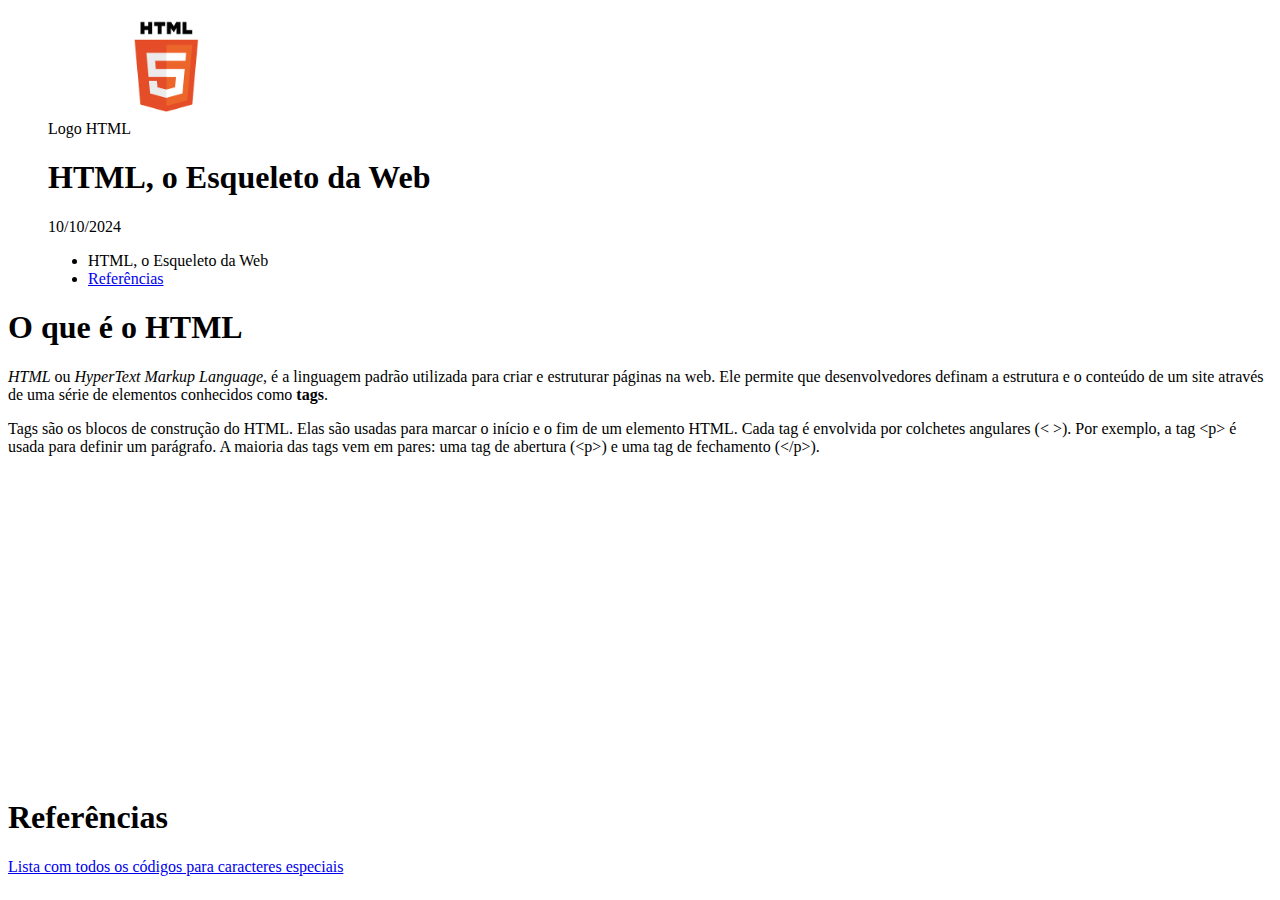
==== DIO/Formação HTML Web Developer/Desafio 1/index.html @ aafd9155 "Início do Desafio 01 da Formação HTML Web Developer da DIO. Criação da pasta e esboço inicial" ====
<!DOCTYPE html>
<html>
    <head>
        <meta charset="UTF-8">
        <title> HTML: Nos bastidores das Web Pages </title>
        <link href="" rel="stylesheet"> 
    </head>

    <body>
        <header>
            <figure>
                <img src="images/Logo - HTML.png" height="100px" alt="Logo HTML">
                <figcaption> Logo HTML </figcaption>
            
                <h1> HTML, o Esqueleto da Web </h1>
                <time>10/10/2024</time>
           
            <nav id="menu"> 
                <ul>
                    <li> HTML, o Esqueleto da Web </li>
                    <li> <a href="#Referências"> Referências </a></li>
                </ul>
            </nav>
        </header>

        <article>
            <header>
                <h1> O que é o HTML </h1>  
            </header>

            <section>
                <p>
                    <dfn> HTML </dfn> ou <em>HyperText Markup Language</em>, é a linguagem padrão utilizada para criar e estruturar páginas na web. Ele permite que desenvolvedores definam a estrutura e o conteúdo de um site através de uma série de elementos conhecidos como <strong>tags</strong>.
                </p>
                <p>
                    Tags são os blocos de construção do HTML. Elas são usadas para marcar o início e o fim de um elemento HTML. Cada tag é envolvida por colchetes angulares (&lt; >). Por exemplo, a tag &lt;p> é usada para definir um parágrafo. A maioria das tags vem em pares: uma tag de abertura (&lt;p>) e uma tag de fechamento (&lt;/p>).
                </p>
                <br><br><br><br><br><br><br><br><br><br><br><br><br><br><br><br><br>
            </section>
            
        </article>
        <footer>
            <h1 class="#Referências"> Referências </h1>
            <a href="https://www.homehost.com.br/blog/tutoriais/caracteres-especiais-acentos-html/" target="_blank"> Lista com todos os códigos para caracteres especiais </a>

        </footer>
    </body>

</html>
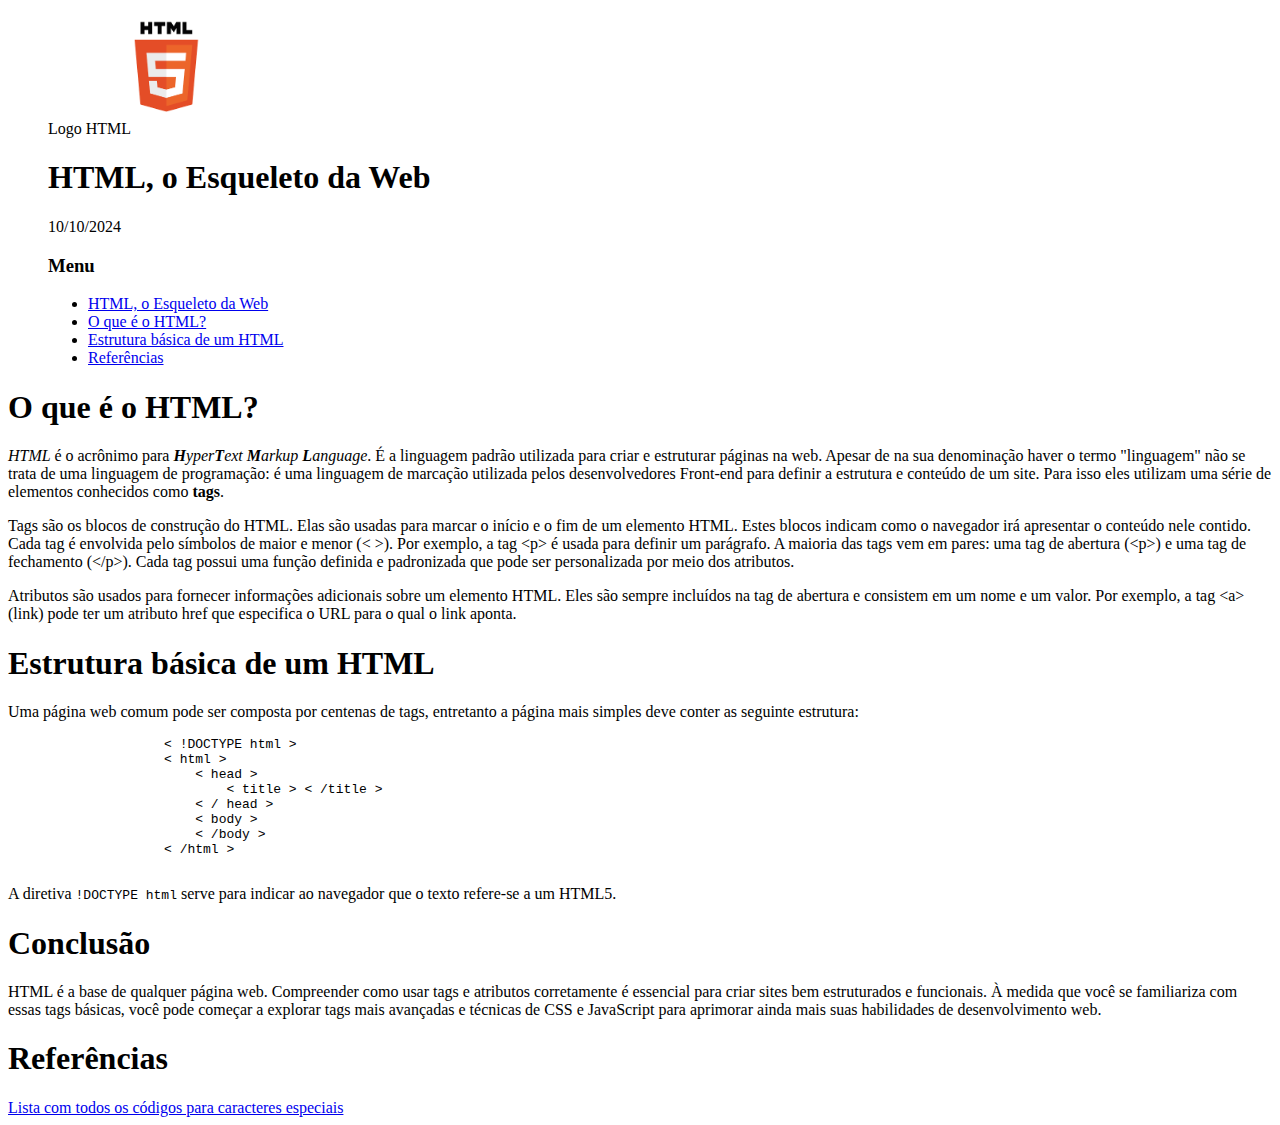
==== commit c85e2efc: "Alteração no arquivo 'Desafio 1'. Adição e alteração de texto" ====
--- a/DIO/Formação HTML Web Developer/Desafio 1/index.html
+++ b/DIO/Formação HTML Web Developer/Desafio 1/index.html
@@ -11,38 +11,71 @@
             <figure>
                 <img src="images/Logo - HTML.png" height="100px" alt="Logo HTML">
                 <figcaption> Logo HTML </figcaption>
-            
-                <h1> HTML, o Esqueleto da Web </h1>
+                <h1 id="cabeçalho"> HTML, o Esqueleto da Web </h1>
                 <time>10/10/2024</time>
            
             <nav id="menu"> 
+                <h3> Menu </h3>
                 <ul>
-                    <li> HTML, o Esqueleto da Web </li>
-                    <li> <a href="#Referências"> Referências </a></li>
+                    <li> <a href="#cabeçalho"> HTML, o Esqueleto da Web </a></li>
+                    <li><a href="#topic1"> O que é o HTML?</a></li>
+                    <li><a href="#topic2"> Estrutura básica de um HTML </a></li>
+                    <li> <a href="#rodapé"> Referências </a></li>
                 </ul>
             </nav>
         </header>
-
         <article>
             <header>
-                <h1> O que é o HTML </h1>  
+                <h1 id="topic1"> O que é o HTML? </h1>  
             </header>
-
             <section>
                 <p>
-                    <dfn> HTML </dfn> ou <em>HyperText Markup Language</em>, é a linguagem padrão utilizada para criar e estruturar páginas na web. Ele permite que desenvolvedores definam a estrutura e o conteúdo de um site através de uma série de elementos conhecidos como <strong>tags</strong>.
+                    <dfn> HTML </dfn> é o acrônimo para <em><strong>H</strong>yper<strong>T</strong>ext <strong>M</strong>arkup <Strong>L</Strong>anguage</em>. É a linguagem padrão utilizada para criar e estruturar páginas na web. Apesar de na sua denominação haver o termo "linguagem" não se trata de uma linguagem de programação: é uma linguagem de marcação utilizada pelos desenvolvedores Front-end para definir a estrutura e conteúdo de um site. Para isso eles utilizam uma série de elementos conhecidos como <strong>tags</strong>.
                 </p>
                 <p>
-                    Tags são os blocos de construção do HTML. Elas são usadas para marcar o início e o fim de um elemento HTML. Cada tag é envolvida por colchetes angulares (&lt; >). Por exemplo, a tag &lt;p> é usada para definir um parágrafo. A maioria das tags vem em pares: uma tag de abertura (&lt;p>) e uma tag de fechamento (&lt;/p>).
+                    Tags são os blocos de construção do HTML. Elas são usadas para marcar o início e o fim de um elemento HTML. Estes blocos indicam como o navegador irá apresentar o conteúdo nele contido. Cada tag é envolvida pelo símbolos de maior e menor (&lt; >). Por exemplo, a tag &lt;p> é usada para definir um parágrafo. A maioria das tags vem em pares: uma tag de abertura (&lt;p>) e uma tag de fechamento (&lt;/p>). Cada tag possui uma função definida e padronizada que pode ser personalizada por meio dos atributos. 
                 </p>
-                <br><br><br><br><br><br><br><br><br><br><br><br><br><br><br><br><br>
+                <p>
+                    Atributos são usados para fornecer informações adicionais sobre um elemento HTML. Eles são sempre incluídos na tag de abertura e consistem em um nome e um valor. Por exemplo, a tag &lt;a> (link) pode ter um atributo href que especifica o URL para o qual o link aponta.
+                </p>
             </section>
-            
+        </article>
+        <article>
+            <header>
+                <h1 id="topic2"> Estrutura básica de um HTML </h1>  
+            </header>
+            <section>
+                <p>
+                   Uma página web comum pode ser composta por centenas de tags, entretanto a página mais simples deve conter as seguinte estrutura:
+                    <code>
+                    <pre>
+                    < !DOCTYPE html >
+                    < html > 
+                        < head > 
+                            < title > < /title >
+                        < / head > 
+                        < body > 
+                        < /body >
+                    < /html >
+                    </pre>
+                    </code>
+                    A diretiva <kbd>!DOCTYPE html</kbd> serve para indicar ao navegador que o texto refere-se a um HTML5.  
+                </p>
+            </section>
+        </article>
+        <article>
+            <header>
+                <h1> Conclusão </h1>
+            </header>
+            <section>
+                <p>
+                    HTML é a base de qualquer página web. Compreender como usar tags e atributos corretamente é essencial para criar sites bem estruturados e funcionais. À medida que você se familiariza com essas tags básicas, você pode começar a explorar tags mais avançadas e técnicas de CSS e JavaScript para aprimorar ainda mais suas habilidades de desenvolvimento web.
+                </p>
+            </section>
         </article>
         <footer>
-            <h1 class="#Referências"> Referências </h1>
+            <h1 id="rodapé"> Referências </h1>
             <a href="https://www.homehost.com.br/blog/tutoriais/caracteres-especiais-acentos-html/" target="_blank"> Lista com todos os códigos para caracteres especiais </a>
-
         </footer>
     </body>
 
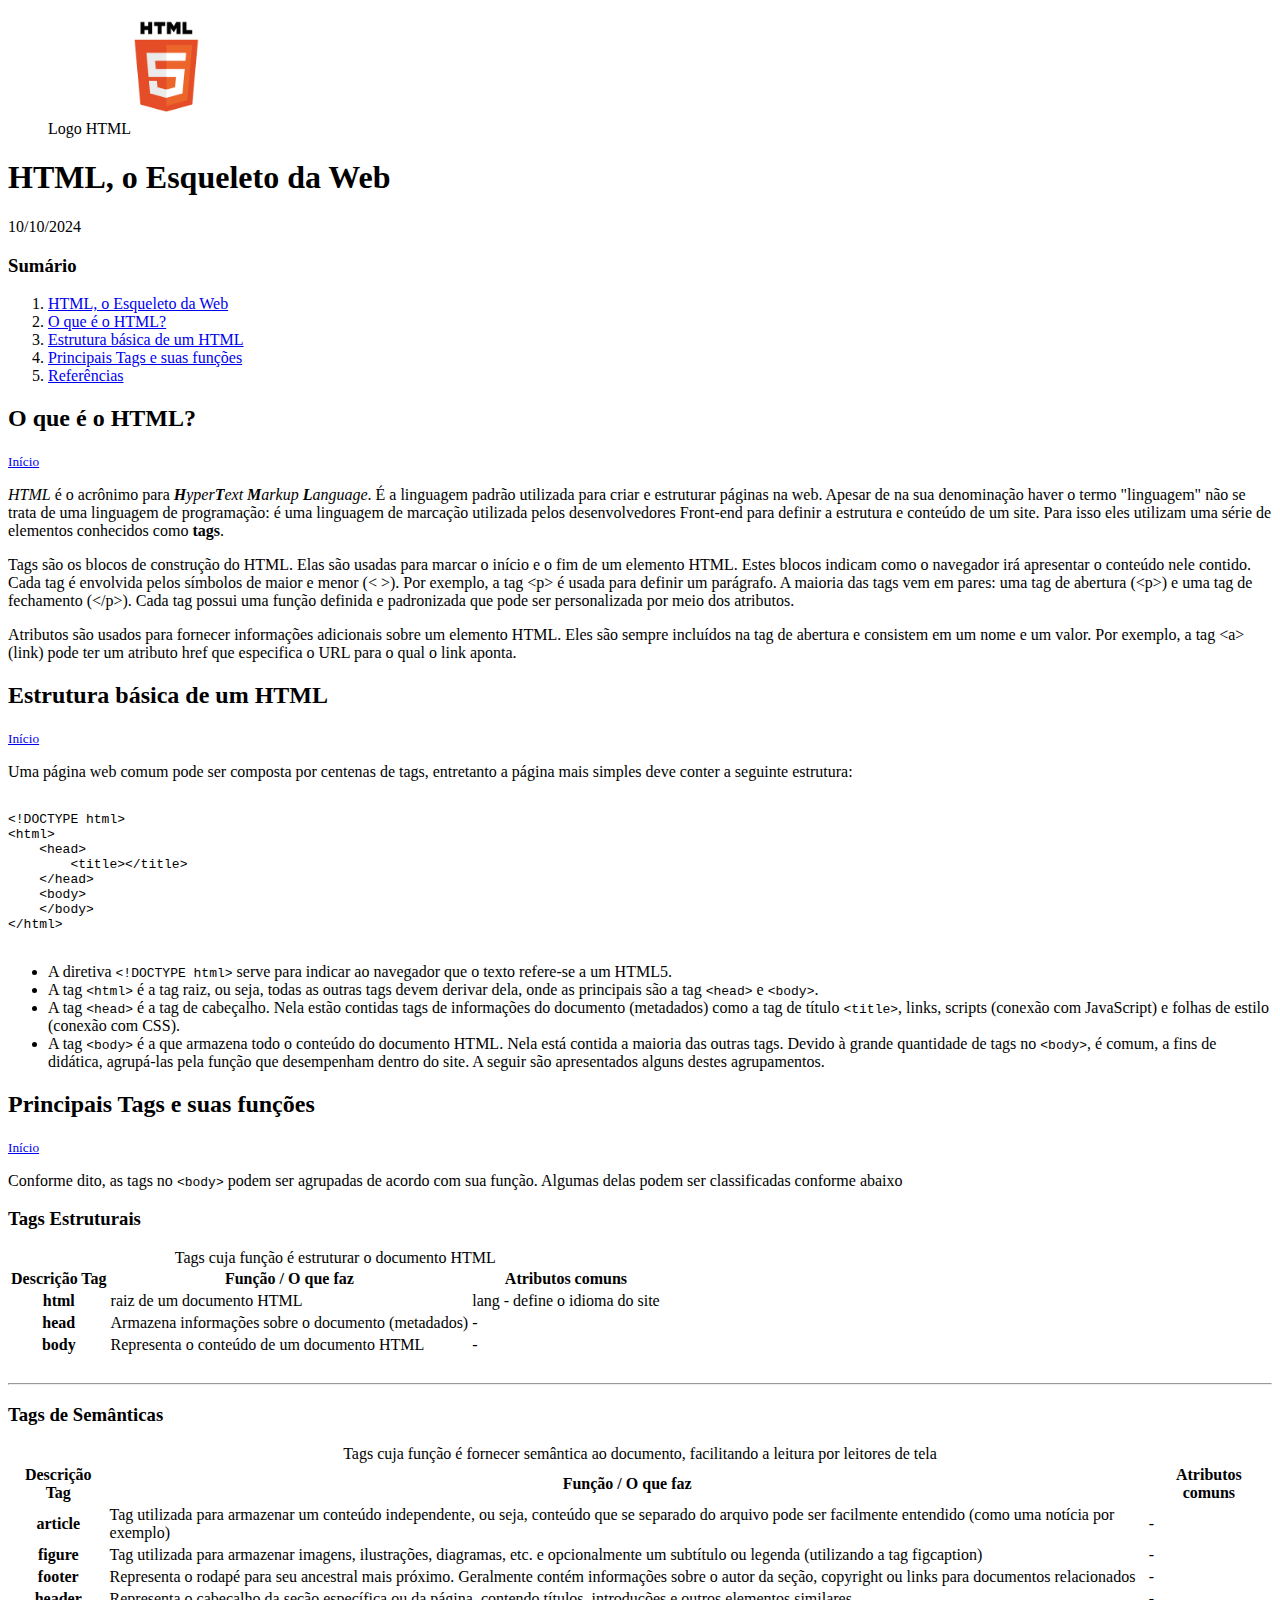
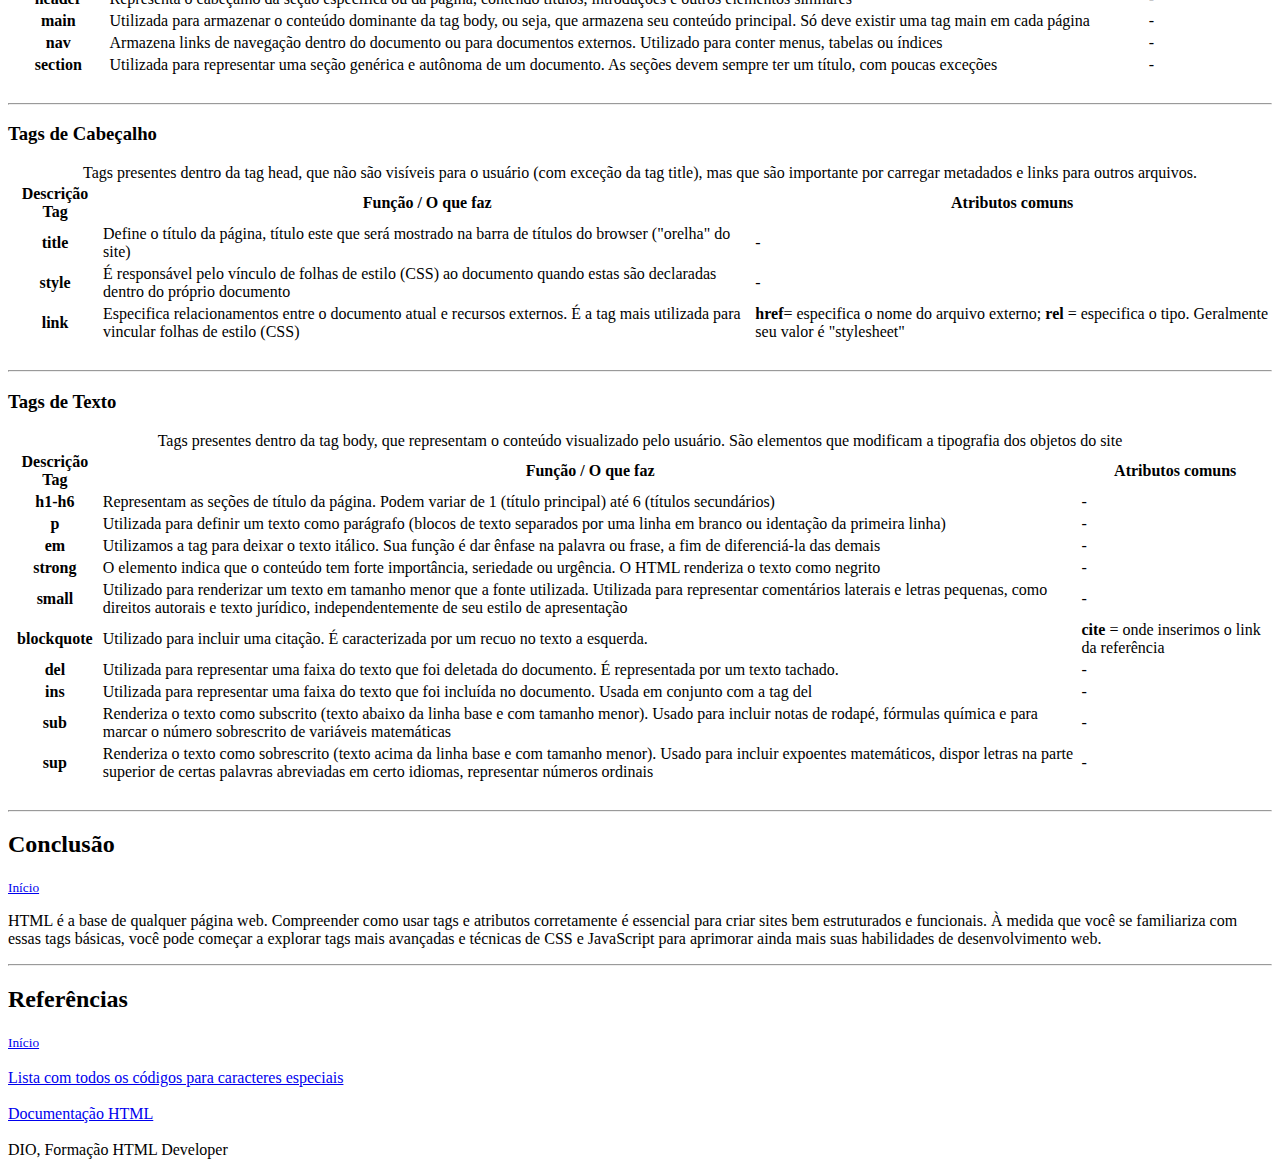
==== commit 9da543d5: "Inclusão de código do desafio 1 da formação HTML Developer da DIO" ====
--- a/DIO/Formação HTML Web Developer/Desafio 1/index.html
+++ b/DIO/Formação HTML Web Developer/Desafio 1/index.html
@@ -1,39 +1,41 @@
 <!DOCTYPE html>
-<html>
-    <head>
-        <meta charset="UTF-8">
-        <title> HTML: Nos bastidores das Web Pages </title>
-        <link href="" rel="stylesheet"> 
-    </head>
-
-    <body>
-        <header>
-            <figure>
-                <img src="images/Logo - HTML.png" height="100px" alt="Logo HTML">
-                <figcaption> Logo HTML </figcaption>
-                <h1 id="cabeçalho"> HTML, o Esqueleto da Web </h1>
-                <time>10/10/2024</time>
-           
-            <nav id="menu"> 
-                <h3> Menu </h3>
-                <ul>
-                    <li> <a href="#cabeçalho"> HTML, o Esqueleto da Web </a></li>
-                    <li><a href="#topic1"> O que é o HTML?</a></li>
-                    <li><a href="#topic2"> Estrutura básica de um HTML </a></li>
-                    <li> <a href="#rodapé"> Referências </a></li>
-                </ul>
-            </nav>
-        </header>
-        <article>
-            <header>
-                <h1 id="topic1"> O que é o HTML? </h1>  
-            </header>
-            <section>
-                <p>
-                    <dfn> HTML </dfn> é o acrônimo para <em><strong>H</strong>yper<strong>T</strong>ext <strong>M</strong>arkup <Strong>L</Strong>anguage</em>. É a linguagem padrão utilizada para criar e estruturar páginas na web. Apesar de na sua denominação haver o termo "linguagem" não se trata de uma linguagem de programação: é uma linguagem de marcação utilizada pelos desenvolvedores Front-end para definir a estrutura e conteúdo de um site. Para isso eles utilizam uma série de elementos conhecidos como <strong>tags</strong>.
-                </p>
-                <p>
-                    Tags são os blocos de construção do HTML. Elas são usadas para marcar o início e o fim de um elemento HTML. Estes blocos indicam como o navegador irá apresentar o conteúdo nele contido. Cada tag é envolvida pelo símbolos de maior e menor (&lt; >). Por exemplo, a tag &lt;p> é usada para definir um parágrafo. A maioria das tags vem em pares: uma tag de abertura (&lt;p>) e uma tag de fechamento (&lt;/p>). Cada tag possui uma função definida e padronizada que pode ser personalizada por meio dos atributos. 
+<html lang="pt-BR">
+<head>
+    <meta charset="UTF-8">
+    <title>HTML: Nos bastidores das Web Pages</title>
+    <link href="styles.css" rel="stylesheet"> 
+</head>
+<body>
+    <header>
+        <figure>
+            <img src="images/Logo - HTML.png" height="100" alt="Logo HTML">
+            <figcaption>Logo HTML</figcaption>
+        </figure>
+        <h1 id="cabeçalho">HTML, o Esqueleto da Web</h1>
+        <time datetime="2024-10-10">10/10/2024</time>
+        <nav id="menu"> 
+            <h3>Sumário</h3>
+            <ol>
+                <li><a href="#cabeçalho">HTML, o Esqueleto da Web</a></li>
+                <li><a href="#topic1">O que é o HTML?</a></li>
+                <li><a href="#topic2">Estrutura básica de um HTML</a></li>
+                <li><a href="#topic3">Principais Tags e suas funções</a></li>
+                <li><a href="#rodapé">Referências</a></li>
+            </ol>
+        </nav>
+    </header>
+    <main>
+        <article>
+            <header>
+                <h2 id="topic1">O que é o HTML?</h2>
+                <a href="#menu"><small>Início</small></a>  
+            </header>
+            <section>
+                <p>
+                    <dfn>HTML</dfn> é o acrônimo para <em><strong>H</strong>yper<strong>T</strong>ext <strong>M</strong>arkup <strong>L</strong>anguage</em>. É a linguagem padrão utilizada para criar e estruturar páginas na web. Apesar de na sua denominação haver o termo "linguagem" não se trata de uma linguagem de programação: é uma linguagem de marcação utilizada pelos desenvolvedores Front-end para definir a estrutura e conteúdo de um site. Para isso eles utilizam uma série de elementos conhecidos como <strong>tags</strong>.
+                </p>
+                <p>
+                    Tags são os blocos de construção do HTML. Elas são usadas para marcar o início e o fim de um elemento HTML. Estes blocos indicam como o navegador irá apresentar o conteúdo nele contido. Cada tag é envolvida pelos símbolos de maior e menor (&lt; >). Por exemplo, a tag &lt;p> é usada para definir um parágrafo. A maioria das tags vem em pares: uma tag de abertura (&lt;p>) e uma tag de fechamento (&lt;/p>). Cada tag possui uma função definida e padronizada que pode ser personalizada por meio dos atributos. 
                 </p>
                 <p>
                     Atributos são usados para fornecer informações adicionais sobre um elemento HTML. Eles são sempre incluídos na tag de abertura e consistem em um nome e um valor. Por exemplo, a tag &lt;a> (link) pode ter um atributo href que especifica o URL para o qual o link aponta.
@@ -42,30 +44,229 @@
         </article>
         <article>
             <header>
-                <h1 id="topic2"> Estrutura básica de um HTML </h1>  
-            </header>
-            <section>
-                <p>
-                   Uma página web comum pode ser composta por centenas de tags, entretanto a página mais simples deve conter as seguinte estrutura:
-                    <code>
-                    <pre>
-                    < !DOCTYPE html >
-                    < html > 
-                        < head > 
-                            < title > < /title >
-                        < / head > 
-                        < body > 
-                        < /body >
-                    < /html >
-                    </pre>
-                    </code>
-                    A diretiva <kbd>!DOCTYPE html</kbd> serve para indicar ao navegador que o texto refere-se a um HTML5.  
-                </p>
-            </section>
-        </article>
-        <article>
-            <header>
-                <h1> Conclusão </h1>
+                <h2 id="topic2">Estrutura básica de um HTML</h2>
+                <a href="#menu"><small>Início</small></a>  
+            </header>
+            <section>
+                <p>
+                   Uma página web comum pode ser composta por centenas de tags, entretanto a página mais simples deve conter a seguinte estrutura:
+                    <pre><code>
+&lt;!DOCTYPE html&gt;
+&lt;html&gt;
+    &lt;head&gt;
+        &lt;title&gt;&lt;/title&gt;
+    &lt;/head&gt;
+    &lt;body&gt;
+    &lt;/body&gt;
+&lt;/html&gt;
+                    </code></pre>
+                    <ul>
+                        <li>A diretiva <kbd>&lt;!DOCTYPE html&gt;</kbd> serve para indicar ao navegador que o texto refere-se a um HTML5.</li>
+                        <li>A tag <kbd>&lt;html&gt;</kbd> é a tag raiz, ou seja, todas as outras tags devem derivar dela, onde as principais são a tag <kbd>&lt;head&gt;</kbd> e <kbd>&lt;body&gt;</kbd>.</li>
+                        <li>A tag <kbd>&lt;head&gt;</kbd> é a tag de cabeçalho. Nela estão contidas tags de informações do documento (metadados) como a tag de título <kbd>&lt;title&gt;</kbd>, links, scripts (conexão com JavaScript) e folhas de estilo (conexão com CSS).</li>
+                        <li>A tag <kbd>&lt;body&gt;</kbd> é a que armazena todo o conteúdo do documento HTML. Nela está contida a maioria das outras tags. Devido à grande quantidade de tags no <kbd>&lt;body&gt;</kbd>, é comum, a fins de didática, agrupá-las pela função que desempenham dentro do site. A seguir são apresentados alguns destes agrupamentos.</li>
+                    </ul>   
+                </p>
+            </section>
+        </article>
+        <article>
+            <header>
+                <h2 id="topic3">Principais Tags e suas funções</h2>
+                <a href="#menu"><small>Início</small></a>  
+            </header>
+            <section>
+                <p>
+                   Conforme dito, as tags no <kbd>&lt;body&gt;</kbd> podem ser agrupadas de acordo com sua função. Algumas delas podem ser classificadas conforme abaixo
+                   <h3>Tags Estruturais</h3>
+                   <table>
+                        <caption>
+                            Tags cuja função é estruturar o documento HTML
+                        </caption>
+                        <thead>
+                            <tr>
+                                <th>Descrição Tag</th>
+                                <th>Função / O que faz</th>
+                                <th>Atributos comuns</th>
+                            </tr>
+                        </thead>
+                        <tbody>
+                            <tr>
+                                <th>html</th>
+                                <td>raiz de um documento HTML</td>
+                                <td>lang - define o idioma do site</td>
+                            </tr>
+                            <tr>
+                                <th>head</th>
+                                <td>Armazena informações sobre o documento (metadados)</td>
+                                <td> - </td>
+                            </tr>
+                            <tr>
+                                <th>body</th>
+                                <td>Representa o conteúdo de um documento HTML</td>
+                                <td> - </td>
+                            </tr>
+                        </tbody>
+                   </table>
+                   <br>
+                   <hr>
+                   <h3>Tags de Semânticas</h3>
+                   <table>
+                        <caption>
+                            Tags cuja função é fornecer semântica ao documento, facilitando a leitura por leitores de tela
+                        </caption>
+                        <thead>
+                            <tr>
+                                <th>Descrição Tag</th>
+                                <th>Função / O que faz</th>
+                                <th>Atributos comuns</th>
+                            </tr>
+                        </thead>
+                        <tbody>
+                            <tr>
+                                <th>article</th>
+                                <td> Tag utilizada para armazenar um conteúdo independente, ou seja, conteúdo que se separado do arquivo pode ser facilmente entendido (como uma notícia por exemplo)</td>
+                                <td> - </td>
+                            </tr>
+                            <tr>
+                                <th>figure</th>
+                                <td> Tag utilizada para armazenar imagens, ilustrações, diagramas, etc. e opcionalmente um subtítulo ou legenda (utilizando a tag figcaption) </td>
+                                <td> - </td>
+                            </tr>
+                            <tr>
+                                <th>footer</th>
+                                <td> Representa o rodapé para seu ancestral mais próximo. Geralmente contém informações sobre o autor da seção, copyright ou links para documentos relacionados</td>
+                                <td> - </td>
+                            </tr>
+                            <tr>
+                                <th>header</th>
+                                <td> Representa o cabeçalho da seção específica ou da página, contendo títulos, introduções e outros elementos similares</td>
+                                <td> - </td>
+                            </tr>
+                            <tr>
+                                <th>main</th>
+                                <td> Utilizada para armazenar o conteúdo dominante da tag body, ou seja, que armazena seu conteúdo principal. Só deve existir uma tag main em cada página</td>
+                                <td> - </td>
+                            </tr>
+                            <tr>
+                                <th>nav</th>
+                                <td> Armazena links de navegação dentro do documento ou para documentos externos. Utilizado para conter menus, tabelas ou índices </td>
+                                <td> - </td>
+                            </tr>
+                            <tr>
+                                <th>section</th>
+                                <td> Utilizada para representar uma seção genérica e autônoma de um documento. As seções devem sempre ter um título, com poucas exceções</td>
+                                <td> - </td>
+                            </tr>
+                        </tbody>
+                   </table> 
+                   <br>
+                   <hr>
+                   <h3>Tags de Cabeçalho</h3>
+                   <table>
+                        <caption>
+                            Tags presentes dentro da tag head, que não são visíveis para o usuário (com exceção da tag title), mas que são importante por carregar metadados e links para outros arquivos.
+                        </caption>
+                        <thead>
+                            <tr>
+                                <th>Descrição Tag</th>
+                                <th>Função / O que faz</th>
+                                <th>Atributos comuns</th>
+                            </tr>
+                        </thead>
+                        <tbody>
+                            <tr>
+                                <th> title </th>
+                                <td> Define o título da página, título este que será mostrado na barra de títulos do browser ("orelha" do site)</td>
+                                <td> - </td>
+                            </tr>
+                            <tr>
+                                <th> style </th>
+                                <td> É responsável pelo vínculo de folhas de estilo (CSS) ao documento quando estas são declaradas dentro do próprio documento </td>
+                                <td> - </td>
+                            </tr>
+                            <tr>
+                                <th> link </th>
+                                <td> Especifica relacionamentos entre o documento atual e recursos externos. É a tag mais utilizada para vincular folhas de estilo (CSS)</td>
+                                <td> <strong>href</strong>= especifica o nome do arquivo externo; <strong>rel</strong> = especifica o tipo. Geralmente seu valor é "stylesheet" </td>
+                            </tr>
+                        </tbody>
+                   </table> 
+                   <br>
+                   <hr>
+                   <h3>Tags de Texto</h3>
+                   <table>
+                        <caption>
+                            Tags presentes dentro da tag body, que representam o conteúdo visualizado pelo usuário. São elementos que modificam a tipografia dos objetos do site
+                        </caption>
+                        <thead>
+                            <tr>
+                                <th>Descrição Tag</th>
+                                <th>Função / O que faz</th>
+                                <th>Atributos comuns</th>
+                            </tr>
+                        </thead>
+                        <tbody>
+                            <tr>
+                                <th> h1-h6 </th>
+                                <td> Representam as seções de título da página. Podem variar de 1 (título principal) até 6 (títulos secundários)</td>
+                                <td> - </td>
+                            </tr>
+                            <tr>
+                                <th> p </th>
+                                <td> Utilizada para definir um texto como parágrafo (blocos de texto separados por uma linha em branco ou identação da primeira linha) </td>
+                                <td> - </td>
+                            </tr>
+                            <tr>
+                                <th> em </th>
+                                <td> Utilizamos a tag para deixar o texto itálico. Sua função é dar ênfase na palavra ou frase, a fim de diferenciá-la das demais</td>
+                                <td> - </td>
+                            </tr>
+                            <tr>
+                                <th> strong </th>
+                                <td> O elemento indica que o conteúdo tem forte importância, seriedade ou urgência. O HTML renderiza o texto como negrito</td>
+                                <td> - </td>
+                            </tr>
+                            <tr>
+                                <th> small </th>
+                                <td> Utilizado para  renderizar um texto em tamanho menor que a fonte utilizada. Utilizada para representar comentários laterais e letras pequenas, como direitos autorais e texto jurídico, independentemente de seu estilo de apresentação</td>
+                                <td> - </td>
+                            </tr>
+                            <tr>
+                                <th> blockquote </th>
+                                <td> Utilizado para incluir uma citação. É caracterizada por um recuo no texto a esquerda. </td>
+                                <td> <strong>cite</strong> = onde inserimos o link da referência </td>
+                            </tr>
+                            <tr>
+                                <th> del </th>
+                                <td> Utilizada para representar uma faixa do texto que foi deletada do documento. É representada por um texto tachado. </td>
+                                <td> - </td>
+                            </tr>
+                            <tr>
+                                <th> ins </th>
+                                <td> Utilizada para representar uma faixa do texto que foi incluída no documento. Usada em conjunto com a tag del </td>
+                                <td> - </td>
+                            </tr>
+                            <tr>
+                                <th> sub </th>
+                                <td>  Renderiza o texto como subscrito (texto abaixo da linha base e com tamanho menor). Usado para incluir notas de rodapé, fórmulas química e para marcar o número sobrescrito de variáveis matemáticas </td>
+                                <td> - </td>
+                            </tr>
+                            <tr>
+                                <th> sup </th>
+                                <td>  Renderiza o texto como sobrescrito (texto acima da linha base e com tamanho menor). Usado para incluir expoentes matemáticos, dispor letras na parte superior de certas palavras abreviadas em certo idiomas, representar números ordinais </td>
+                                <td> - </td>
+                            </tr>
+                        </tbody>
+                   </table> 
+                   <br>
+                   <hr>
+                </p>    
+            </section>
+        </article>
+        <article>
+            <header>
+                <h2>Conclusão</h2>
+                <a href="#menu"><small>Início</small></a>  
             </header>
             <section>
                 <p>
@@ -73,10 +274,23 @@
                 </p>
             </section>
         </article>
-        <footer>
-            <h1 id="rodapé"> Referências </h1>
-            <a href="https://www.homehost.com.br/blog/tutoriais/caracteres-especiais-acentos-html/" target="_blank"> Lista com todos os códigos para caracteres especiais </a>
-        </footer>
-    </body>
-
+    </main>
+    <hr>
+    <footer>
+        <h2 id="rodapé">Referências</h2>
+        <a href="#menu"><small>Início</small></a>  
+        <br><br>
+        <li>
+            <a href="https://www.homehost.com.br/blog/tutoriais/caracteres-especiais-acentos-html/" target="_blank">Lista com todos os códigos para caracteres especiais</a>
+        </li>
+        <br>
+        <li>
+            <a href="https://developer.mozilla.org/pt-BR/docs/Web/HTML/Element">Documentação HTML</a>
+        </li>
+        <br>
+        <li>
+            DIO, Formação HTML Developer
+        </li>
+    </footer>
+</body>
 </html>